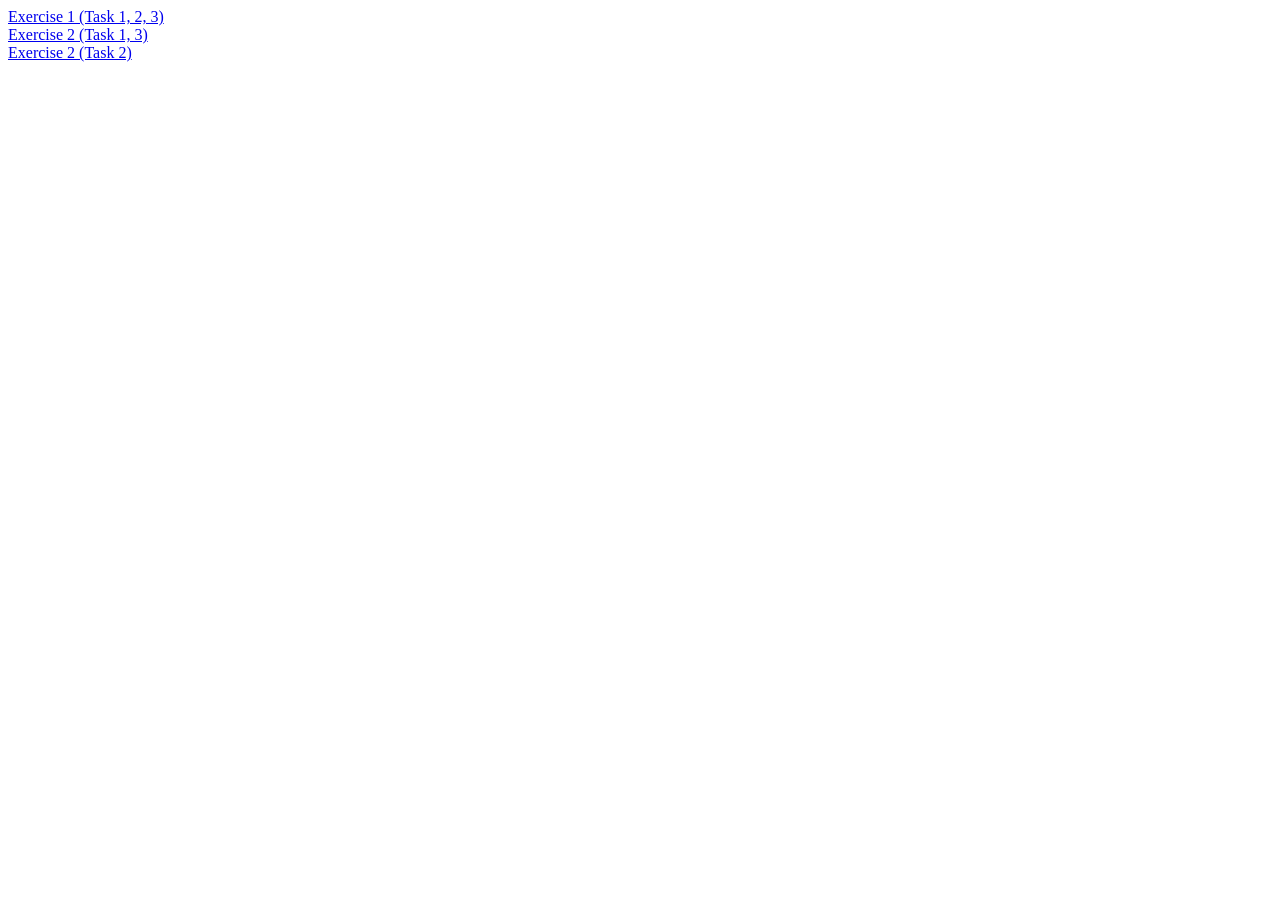
==== index.html @ 45bb572c "Add initial HTML structure and styles for exercises; create new files for tasks" ====
<!doctype html>
<html lang="en">
  <head>
    <meta charset="UTF-8" />
    <meta name="viewport" content="width=device-width, initial-scale=1.0" />
    <title>Assignment Hub</title>
  </head>
  <body>
    <a href="ex1_task3/index.html">Exercise 1 (Task 1, 2, 3)</a>
    <br />
    <a href="ex2_task3/index.html">Exercise 2 (Task 1, 3)</a>
    <br />
    <a href="ex2_task2/index.html">Exercise 2 (Task 2)</a>
  </body>
</html>
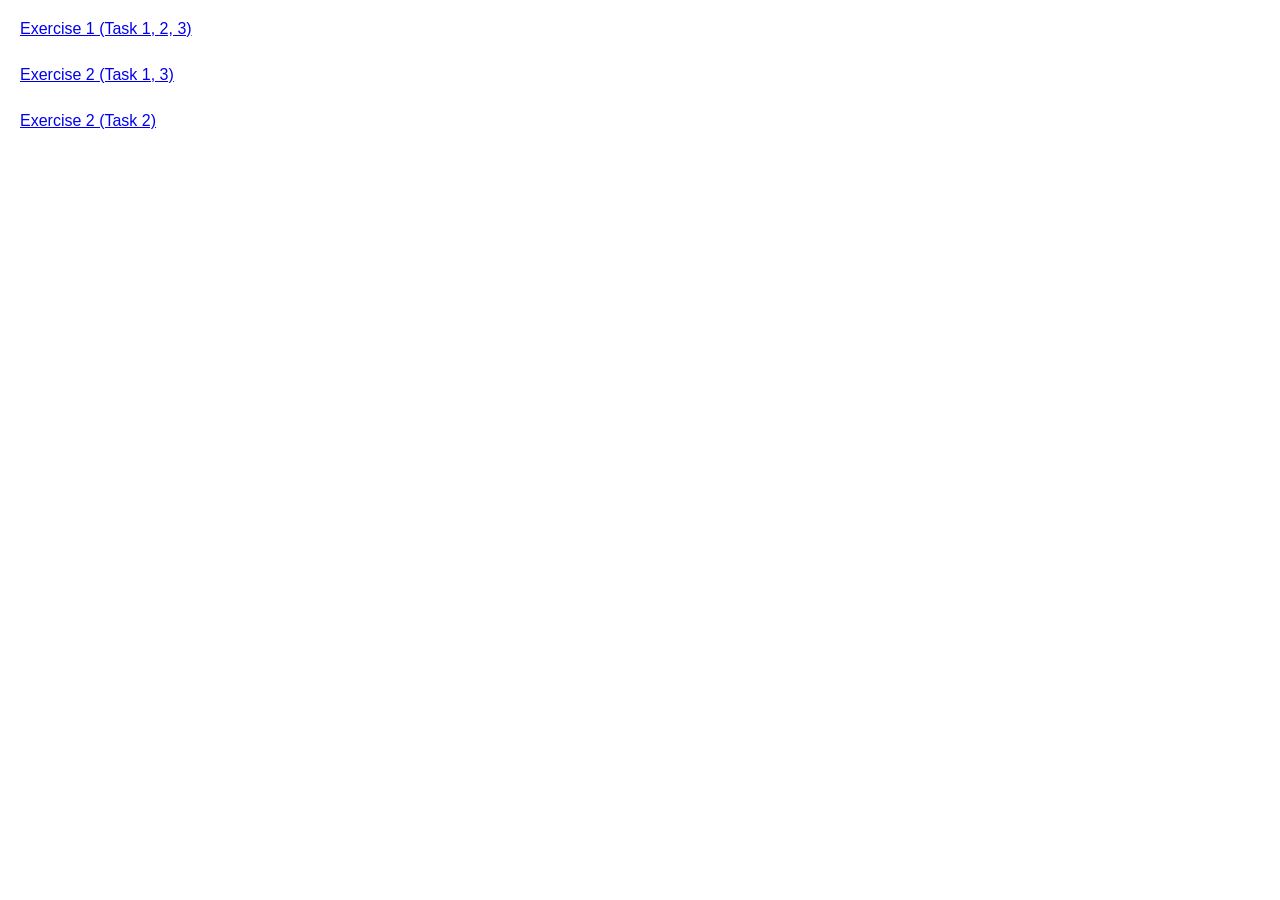
==== commit f442e876: "Add styles to the main page and update links to exercises" ====
--- a/index.html
+++ b/index.html
@@ -4,6 +4,17 @@
     <meta charset="UTF-8" />
     <meta name="viewport" content="width=device-width, initial-scale=1.0" />
     <title>Assignment Hub</title>
+    <style>
+      body {
+        font-family: Arial, sans-serif;
+        margin: 20px;
+      }
+      a {
+        display: block;
+        margin-bottom: 10px;
+        text-decoration: underline;
+      }
+    </style>
   </head>
   <body>
     <a href="ex1_task3/index.html">Exercise 1 (Task 1, 2, 3)</a>
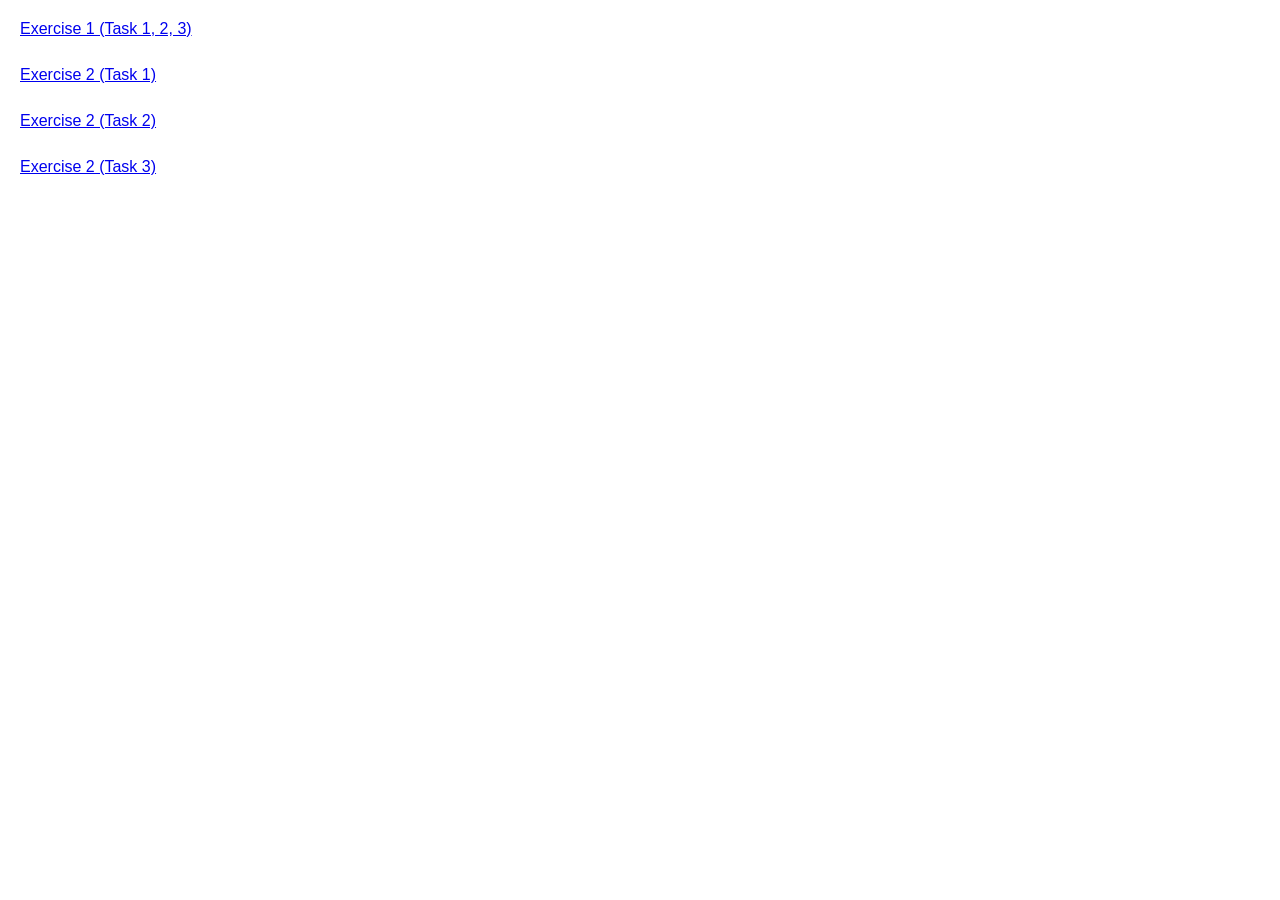
==== commit b94fb0cc: "Refactor random name generation and update HTML links for exercises" ====
--- a/index.html
+++ b/index.html
@@ -19,8 +19,10 @@
   <body>
     <a href="ex1_task3/index.html">Exercise 1 (Task 1, 2, 3)</a>
     <br />
-    <a href="ex2_task3/index.html">Exercise 2 (Task 1, 3)</a>
+    <a href="ex2_task1/index.html">Exercise 2 (Task 1)</a>
     <br />
     <a href="ex2_task2/index.html">Exercise 2 (Task 2)</a>
+    <br />
+    <a href="ex2_task3/index.html">Exercise 2 (Task 3)</a>
   </body>
 </html>
